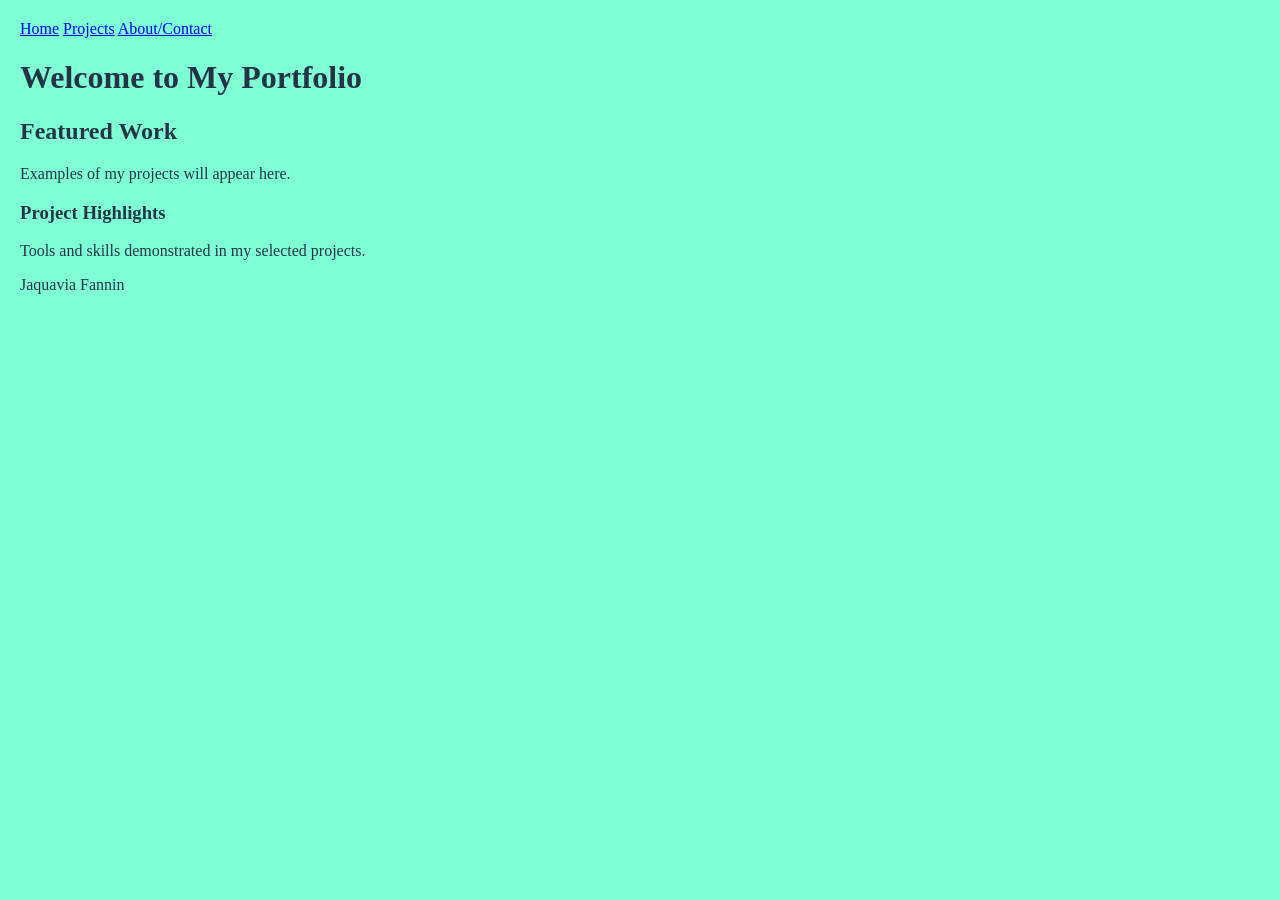
==== index.html @ e5cf8fc8 "Add files via upload" ====
<!DOCTYPE html>
<html lang="en">
<head>
  <meta charset="UTF-8">
  <meta name="viewport" content="width=device-width, initial-scale=1.0">
  <title>Home, Jaquavia Fannin</title>
  <link rel="stylesheet" href="styles.css">
</head>
<body>
  <header>
    <nav>
      <a href="index.html">Home</a>
      <a href="projects.html">Projects</a>
      <a href="about.html">About/Contact</a>
    </nav>
  </header>

  <main>
    <h1>Welcome to My Portfolio</h1>

    <section>
      <h2>Featured Work</h2>
      <p>Examples of my projects will appear here.</p>
      <h3>Project Highlights</h3>
      <p>Tools and skills demonstrated in my selected projects.</p>
    </section>
  </main>

  <footer>
    <p>Jaquavia Fannin</p>
  </footer>
</body>
</html>
---- styles.css ----
body {
    background-color: aquamarine;
color: #243447;
margin: 20px;
}
.content {
    background-color: lightcyan;
    padding: 20px;
    border: 2px solid #243447; /* deep charcoal-blue */
}
#site-header {
    background-color:#243447;
    color:whitesmoke;
    padding: 15px;
    margin-bottom: 20px;
    border: 3px solid aquamarine;
}
.layout {
    display: grid;
    grid-template-columns: 1fr 1fr;
    gap: 20px;
}
img { max-width: 100%; height: auto; }
@media (max-width: 768px) {
.layout {
    grid-template-columns: 1fr;
}
}
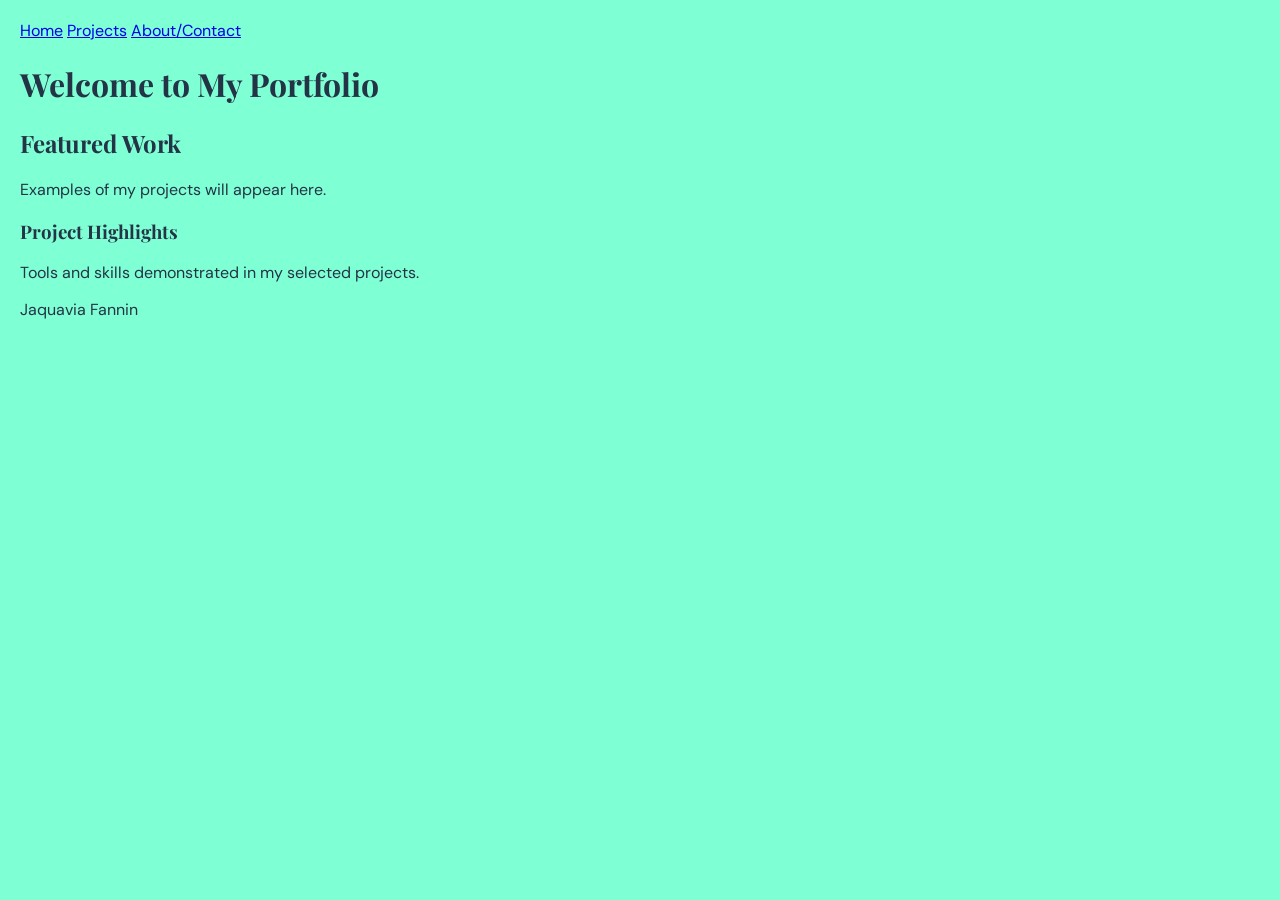
==== commit 3569275f: "Add files via upload" ====
--- a/index.html
+++ b/index.html
@@ -3,6 +3,9 @@
 <head>
   <meta charset="UTF-8">
   <meta name="viewport" content="width=device-width, initial-scale=1.0">
+  <link rel="preconnect" href="https//fonts.googleapis.com">
+  <link rel="preconnect" href="https://fonts.gstatic.com" crossorigin>
+  <link href="https://fonts.googleapis.com/css2?family=DM+Sans:wght@400;700&family=Playfair+Display:wght@700display=swap" rel="stylesheet">
   <title>Home, Jaquavia Fannin</title>
   <link rel="stylesheet" href="styles.css">
 </head>
--- a/styles.css
+++ b/styles.css
@@ -1,7 +1,11 @@
 body {
+    font-family: "DM Sans", sans-serif;
     background-color: aquamarine;
 color: #243447;
 margin: 20px;
+}
+h1, h2, h3 {
+    font-family: "playfair Display", serif;
 }
 .content {
     background-color: lightcyan;
@@ -23,6 +27,10 @@
 img { max-width: 100%; height: auto; }
 @media (max-width: 768px) {
 .layout {
-    grid-template-columns: 1fr;
+    grid-template-columns: 1fr;}
 }
+@media (min-width: 1200px) {
+    .layout {
+        gap: 32px;
+    }
 }
